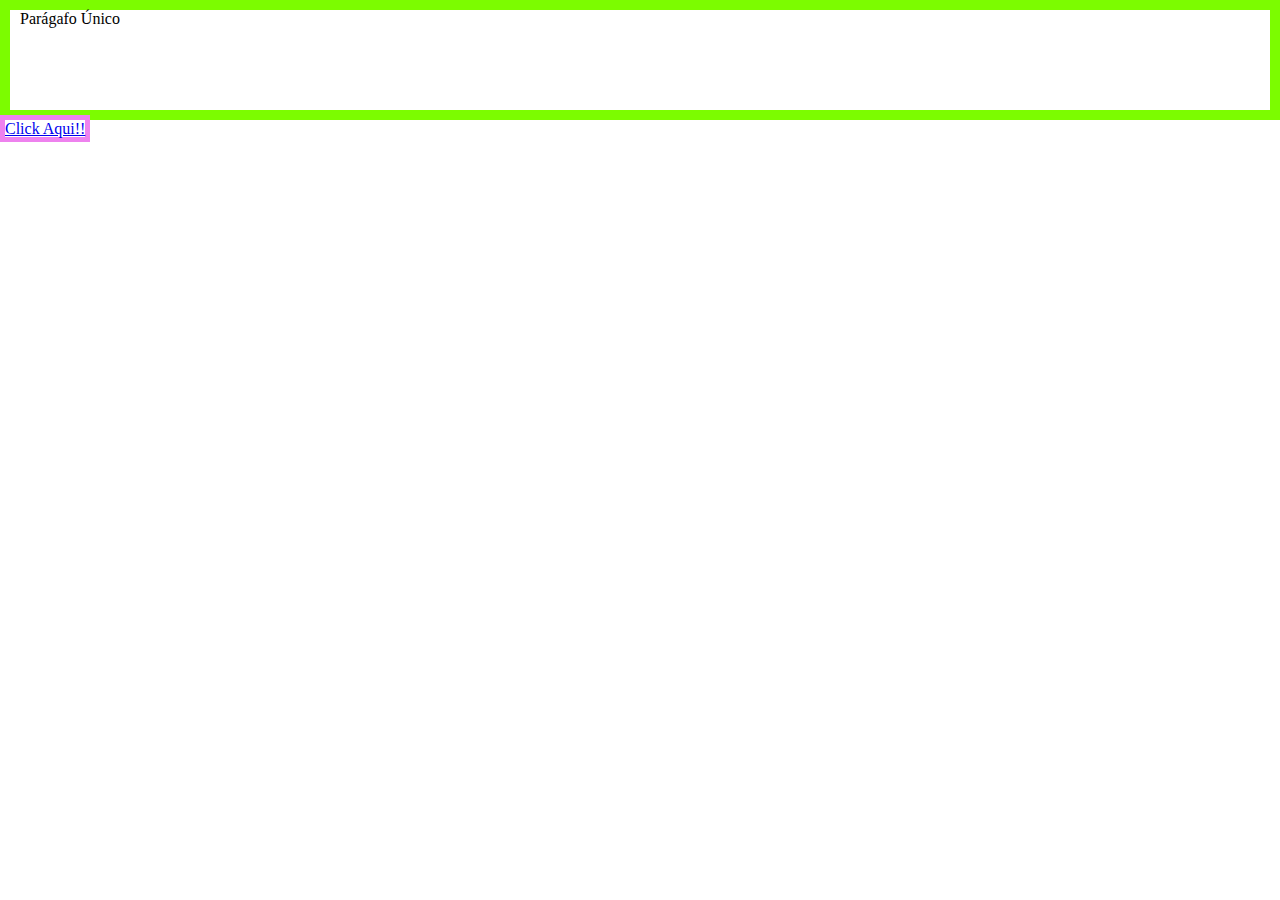
==== Index.html @ 6c0ccc88 "primeiro commit" ====
<!DOCTYPE html>
<head>
    <meta charset="UTF-8">
    <title>Título</title>
    <style>
        p{
            border: 10px solid lawngreen;
            padding-left: 10px;
            height: 100px;
            margin: 0px;
        }
        body{
            margin: 0px;

        }
        a{
            border: 5px solid violet;
            
        }
    </style>
</head>
<body>
   <p> Parágafo Único</p> 
   <a href="www.google.com.br"> Click Aqui!!</a>
   
</body>
</html>
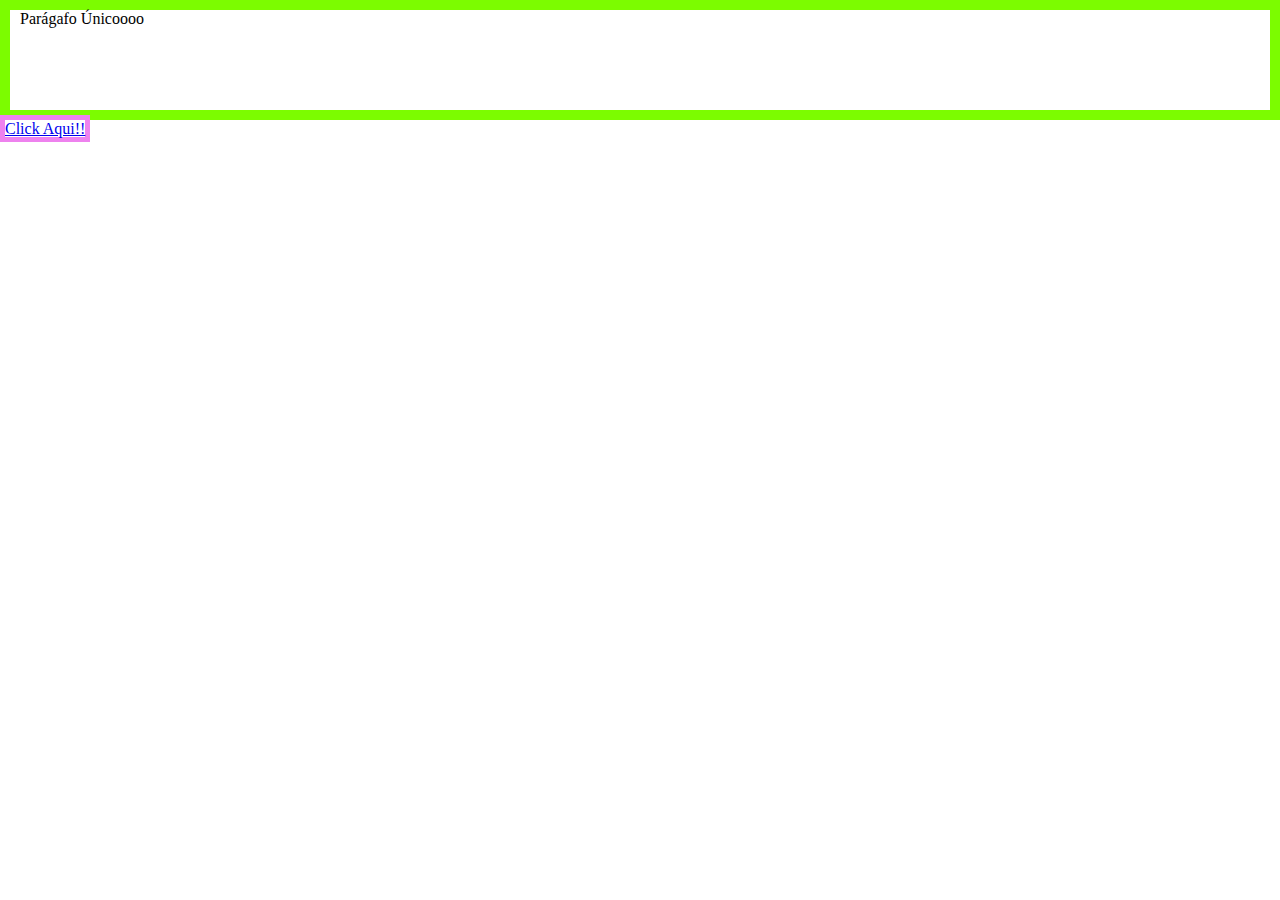
==== commit ace39791: "adiconado readme.md" ====
--- a/Index.html
+++ b/Index.html
@@ -20,7 +20,7 @@
     </style>
 </head>
 <body>
-   <p> Parágafo Único</p> 
+   <p> Parágafo Únicoooo</p> 
    <a href="www.google.com.br"> Click Aqui!!</a>
    
 </body>
